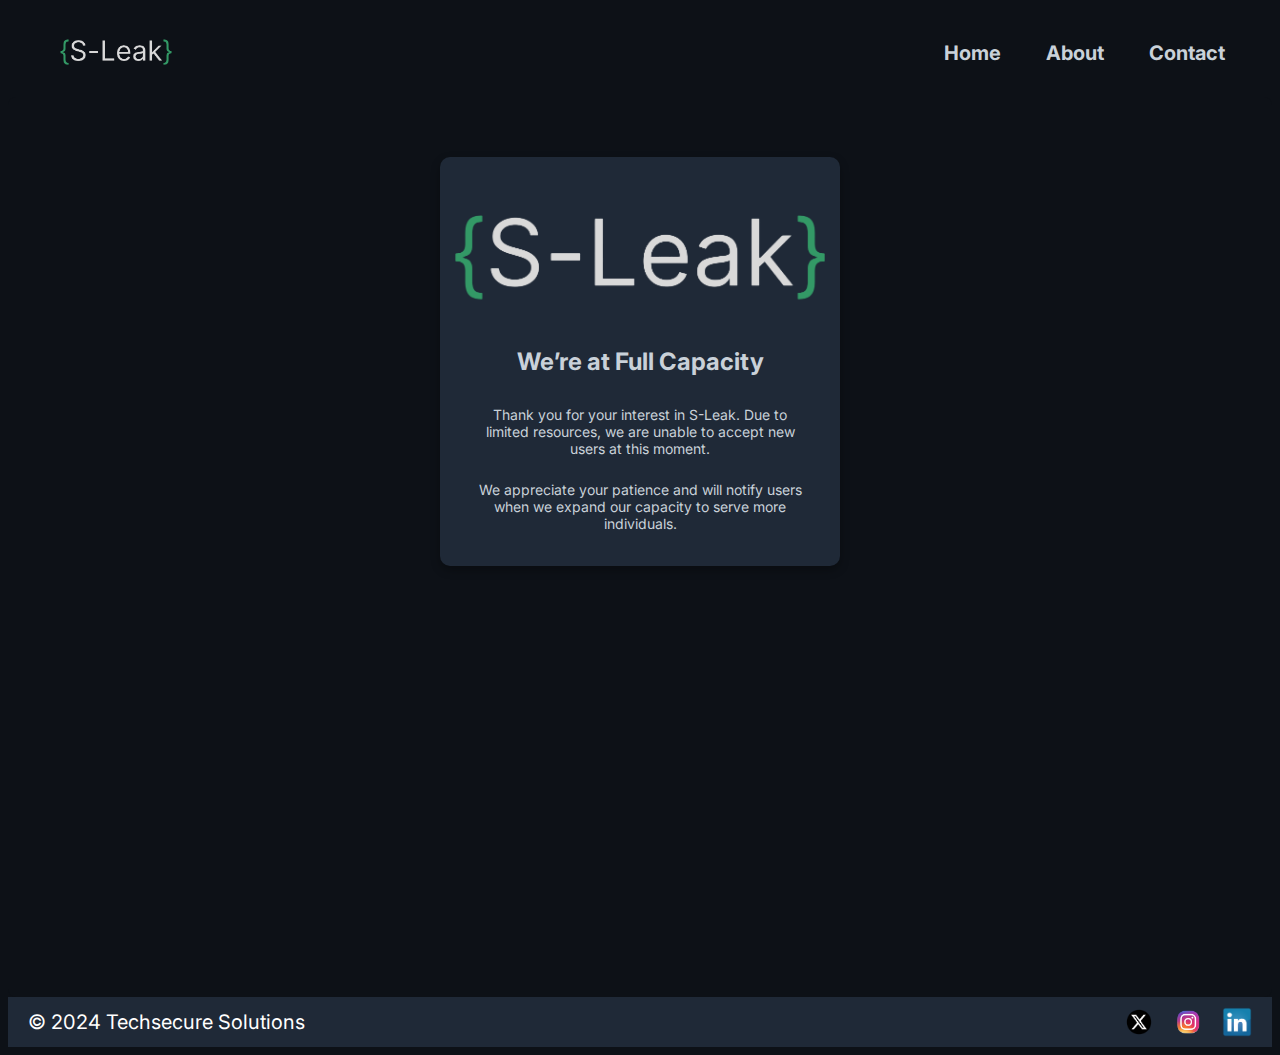
==== at_capacity.html @ 166f8100 "Project Initiated" ====
<!DOCTYPE html>
<html lang="en">
<head>
	<meta charset="UTF-8">
	<meta name="viewport" content="width=device-width, initial-scale=1.0">
	<title>Service Unavailable - S-Leak</title>
	<link rel="stylesheet" href="styles.css">
	<link href="https://fonts.googleapis.com/css2?family=Inter:wght@400;700&display=swap" rel="stylesheet">
</head>
<body>
	<header>
		<div class="header-content">
			<a href="search.html">
				<img src='S-Leak Cover-NoBG.png' alt="S-Leak Logo" class="logo">
			</a>
			<nav>
				<a href="search.html">Home</a>
				<a href="#">About</a>
				<a href="#">Contact</a>
			</nav>
		</div>
	</header>

	<div class="container">
		<div class="form-container">
			<img src="S-Leak Cover-NoBG.png" class="form-logo" alt="S-Leak Logo">
			<h2>We’re at Full Capacity</h2>
			<p class="subheading">Thank you for your interest in S-Leak. Due to limited resources, we are unable to accept new users at this moment.</p>
			<p class="message">We appreciate your patience and will notify users when we expand our capacity to serve more individuals.</p>
		</div>
	</div>

	<footer>
		<div class="footer-content">
			<div class="copyright">
				&copy; 2024 Techsecure Solutions
			</div>
			<div class="social-media">
				<a href="https://x.com/decrypting_sec/" target="_blank" rel="noopener noreferrer">
					<img src="x-icon.png" alt="X">
				</a>
				<a href="https://www.instagram.com/decryptingplus/" target="_blank" rel="noopener noreferrer">
					<img src="instagram-icon.png" alt="Instagram">
				</a>
				<a href="https://www.linkedin.com/company/decrypting/" target="_blank" rel="noopener noreferrer">
					<img src="linkedin-icon.png" alt="LinkedIn">
				</a>
			</div>
		</div>
	</footer>
</body>
</html>
---- styles.css ----
/* General Styles */
* {
	box-sizing: border-box;
	font-family: 'Inter', sans-serif;
}

body {
	background-color: #0D1117;
	color: #C9D1D9;
}

header {
	padding: 20px;
	text-align: center;
}

.header-content {
	display: flex;
	justify-content: space-between;
	align-items: center;
	max-width: 1200px;
	margin: 0 auto;
}

.header-content a {
	color: #C9D1D9;
	text-decoration: none;
	font-weight: 700;
	margin: 0 15px;
}

nav {
	display: flex;
	align-items: center;
	gap: 15px;
}

nav a {
	color: white;
	text-decoration: none;
	font-size: 20px;
}

nav a:hover {
	text-decoration: underline;
}

h2 {
	margin-bottom: 20px;
	font-size: 24px;
}

label {
	display: block;
	margin-bottom: 5px;
	color: white;
	font-weight: bold;
}

input[type="text"],
input[type="email"],
input[type="password"] {
	padding: 8px;
	margin-bottom: 15px;
	border: 1px solid #ccc;
	border-radius: 4px;
	background-color: white;
	color: black;
}

button {
	padding: 10px 15px;
	background-color: #4CAF50;
	color: white;
	border: none;
	cursor: pointer;
}

button:hover {
	background-color: #45a049;
}

p {
	margin-top: 10px;
	font-size: 14px;
}

a {
	color: #4CAF50;
	text-decoration: none;
}

a:hover {
	text-decoration: underline;
}

/* Footer */
footer {
	background-color: #1F2937;
	color: white;
	padding: 10px 20px;
	position: relative;
	bottom: 0;
}

/* Search Input and Forms */
.search-input {
	width: 70%;
}

.form-input {
	width: 100%;
}

/* Form Container */
.form-container {
	background-color: #1F2937;
	padding: 20px 30px;
	width: 400px;
	margin: 40px auto;
	display: flex;
	flex-direction: column;
	align-items: center;
	border-radius: 10px;
	box-shadow: 0 4px 10px rgba(0, 0, 0, 0.3);
}

/* Container */
.container {
	background-color: #0D1117;
	color: #C9D1D9;
	padding: 20px;
	border-radius: 8px;
	justify-content: center;
	align-items: center;
	text-align: center;
	margin: 0;
	min-height: 100vh;
}

.container img {
	height: 150px;
}

/* Header Content */
.header-content {
	display: flex;
	justify-content: space-between;
	align-items: center;
	width: 100%;
	max-width: 1200px;
}

.header-content img {
	height: 45px;
}

/* Footer Content */
.footer-content {
	display: flex;
	justify-content: space-between;
	align-items: center;
}

.copyright {
	font-size: 20px;
}

.social-media a {
	margin-left: 15px;
	color: white;
	text-decoration: none;
}

.social-media img {
	height: 30px; /* Adjust size of icons as needed */
	vertical-align: middle;
}

/* Error Message */
.error {
	color: red;
	margin-top: 20px;
}

/* Data Found Styles */
.data-found {
	color: #d9d9d9;
}

.cols-container {
	display: flex;
	justify-content: center;
	flex-wrap: wrap;
	gap: 15px;
	margin-top: 10px;
	margin-bottom: 20px;
}

.cols {
	background-color: #222222;
	padding: 15px;
	border-radius: 8px;
	min-width: 150px;
	text-align: center;
	box-shadow: 0 2px 5px rgba(0, 0, 0, 0.1);
}
.footer-links {
	font-size: 14px;
	color: white;
}

.footer-links a {
	color: white;
	text-decoration: none;
	margin: 0 5px;
}

.footer-links a:hover {
	text-decoration: underline;
}
/* Results Section */
#results-aff {
	margin-top: 20px;
	background-color: #732021;
	color: #d9d9d9;
	overflow-x: auto;
}

#results-neg {
	margin-top: 20px;
	background-color: #1F4D3A;
	color: #d9d9d9;
	overflow-x: auto;
}

/* Button Styles */
#signup-button {
	background-color: #EA580C;
	color: white;
	padding: 10px 20px;
	border: none;
	border-radius: 5px;
	cursor: pointer;
	font-size: 16px;
	text-decoration: none;
	display: inline-block;
}

#signup-button:hover {
	background-color: #45a049;
}
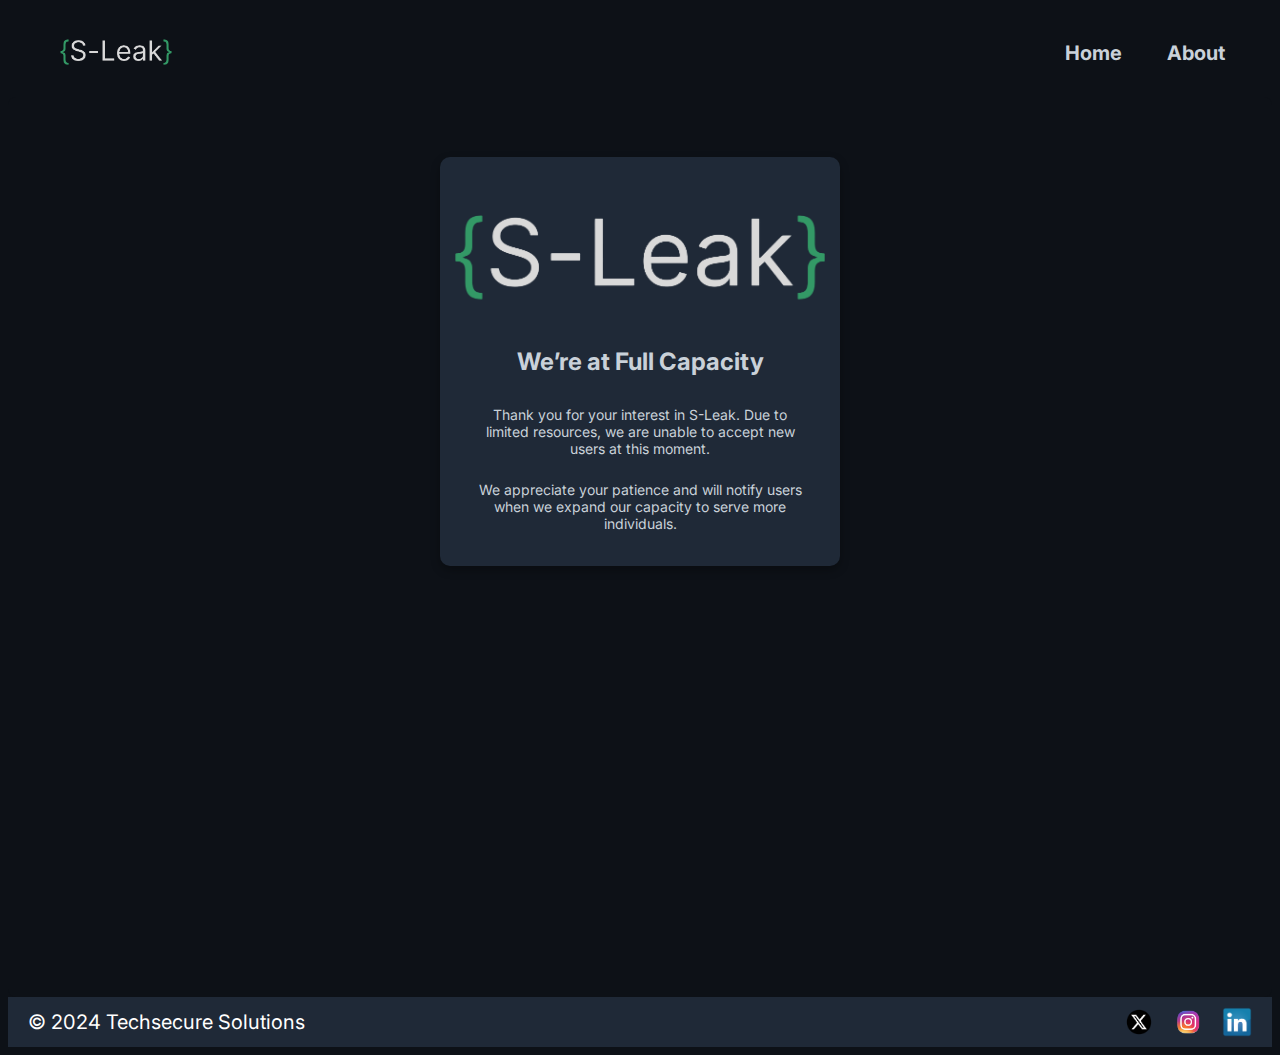
==== commit 4b6c7ac6: "Update at_capacity.html" ====
--- a/at_capacity.html
+++ b/at_capacity.html
@@ -14,9 +14,8 @@
 				<img src='S-Leak Cover-NoBG.png' alt="S-Leak Logo" class="logo">
 			</a>
 			<nav>
-				<a href="search.html">Home</a>
-				<a href="#">About</a>
-				<a href="#">Contact</a>
+				<a href="index.html">Home</a>
+				<a href="https://decryptingplus.com/s-leak/">About</a>
 			</nav>
 		</div>
 	</header>
